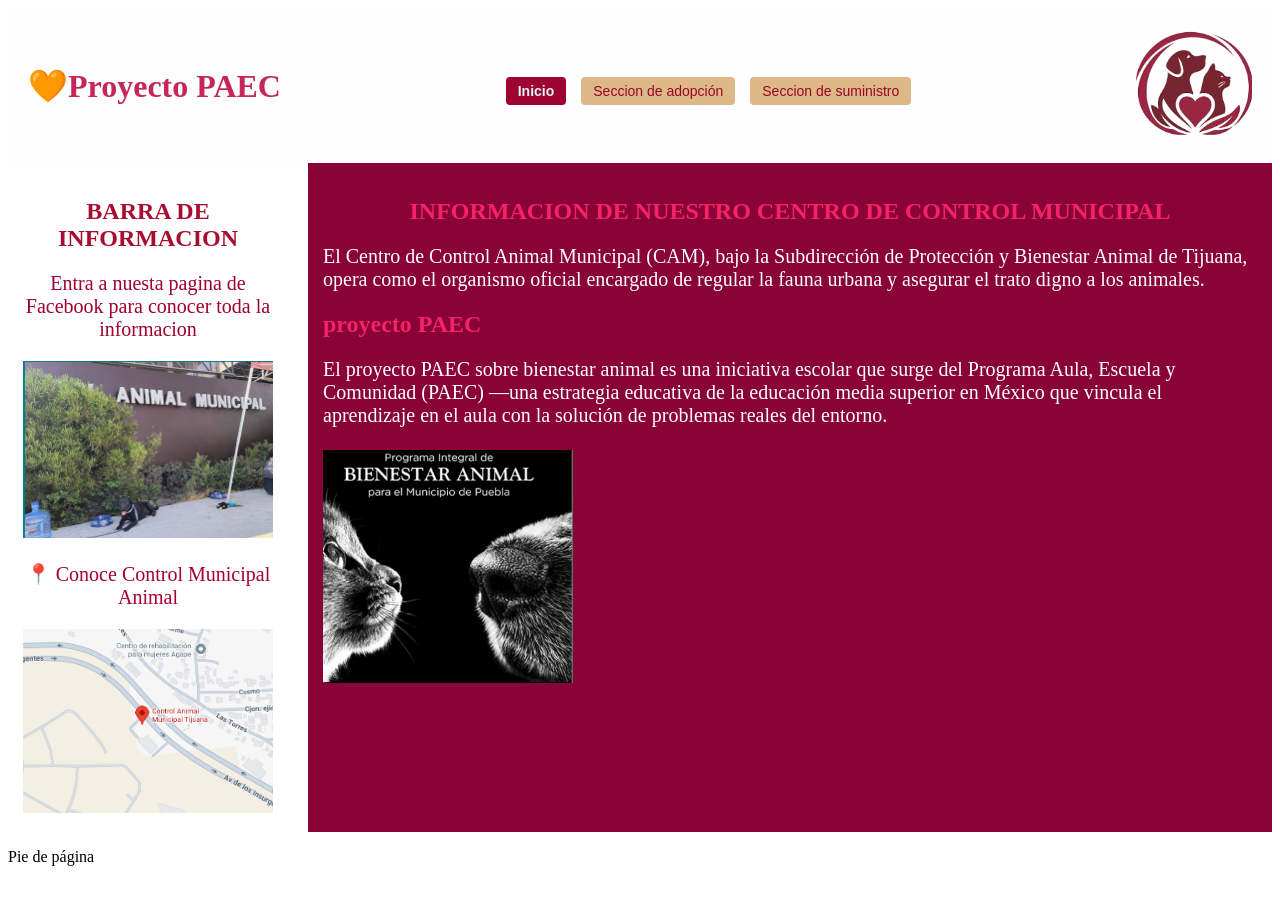
==== index.html @ 5c24c425 "preuba" ====
<!DOCTYPE html>
<html lang="es">

<head>
    <meta charset="UTF-8">
    <title>🧡Proyecto PAEC</title>
    <link rel="stylesheet" href="estilos.css">
</head>

<body>
    <header>
        <h1 style="margin: 0; text-align: center; color: rgb(198, 38, 94); ">🧡Proyecto PAEC</h1>
        <div>
            <nav class="barra-navegacion">
                <a href="index.html" class="boton-nav activo">Inicio</a>
                <a href="2PAGINA.html" class="boton-nav ">Seccion de adopción</a>
                <a href="3PAGINA.html" class="boton-nav ">Seccion de suministro</a>
            </nav>
        </div>
        <img src="Imagenes/angelitosh.png" alt="Logo del Proyecto" class="logo-cabecera">
    </header>
    <main>
        <aside class="aside">
            <h2 style="text-align: center; color: rgb(168, 12, 46);"> BARRA DE INFORMACION </h2>
             <p  style="text-align: center; color: rgb(159, 0, 48); font-size: 20px;">Entra a nuesta pagina de Facebook para conocer toda la informacion</p>
             <a style="text-align: center;" href="https://www.facebook.com/DCAM.DMS.Oficial/?locale=es_LA">
                <img src="Imagenes/animalmunicipal.png" alt=" Municipal" class="barra-lateral" width="250">
            </a>
            <p style="text-align: center; color: rgb(166, 0, 50); font-size: 20px;">📍 Conoce Control Municipal Animal</p>
            <a href="https://maps.app.goo.gl/qnncr2MgKwdZwz2z8"> 
                <img src="Imagenes/ubicacion.png" alt="ubicacion" class="barra-lateral" width="250">
            </a>
        </aside>
        <section>
            <article>
                <h2 style="text-align: center; color: rgb(247, 34, 101);"> INFORMACION DE NUESTRO CENTRO DE CONTROL MUNICIPAL </h2>
                <p style="color: rgb(255, 255, 255); font-size: 20px;">
                    El Centro de Control Animal Municipal (CAM), bajo la Subdirección de Protección y Bienestar Animal de Tijuana, 
                    opera como el organismo oficial encargado de regular la fauna urbana y asegurar el trato digno a los animales.<br>
                </p>
                    <h2 style="color: rgb(247, 34, 101);">proyecto PAEC</h2>
                <p style="color: rgb(255, 255, 255); font-size: 20px;">
                   El proyecto PAEC sobre bienestar animal es una iniciativa escolar que surge del Programa Aula, Escuela y Comunidad (PAEC) 
                   —una estrategia educativa de la educación media superior en México que vincula el aprendizaje en el aula con la solución 
                   de problemas reales del entorno.<br>
                   <br>
                   <img src="Imagenes/Captura de pantalla 2026-10-09 022520.png" alt="ubicacion" class="barra-lateral" width="250">


                </p>
            </article>
        </section>
    </main>

    <footer>
        <p>Pie de página </p>
    </footer>
</body>

</html>
---- estilos.css ----
header {
    display: flex;
    justify-content: space-between;
    align-items: center;
    background-color: #fffeff;
    padding: 10px 20px;
}

.logo-pequeno {
    width: 50px;
    height: auto;
    display: block;
}

.logo-cabecera {
    max-width: 100%;
    height: auto;
    display: block;
    margin-bottom: 15px;
}

.barra-navegacion {
    display: flex;
    gap: 15px;
    margin-top: 10px;
}

.boton-nav {
    text-decoration: none;
    color: rgb(153, 5, 42);
    background-color: burlywood;
    padding: 6px 12px;
    border-radius: 4px;
    font-size: 14px;
    font-family: sans-serif;
    transition: background-color 0.3s;
}

.boton-nav:hover {
    background-color: darkred;
    color: #e0f7fa;
}

body.pagina-suministro .boton-nav:hover {
    background-color: rgb(125, 1, 32);
    color: #e0f7fa;
}

.boton-nav.activo {
    background-color: rgb(157, 5, 48);
    color: #e0f7fa;
    font-weight: bold;
}

main {
    display: flex;
    gap: 20px;
}

.aside {
    width: 25%;
    background-color: #ffffff;
    padding: 15px;
}

section {
    width: 100%;
    background-color: #890338;
    padding: 15px;
}
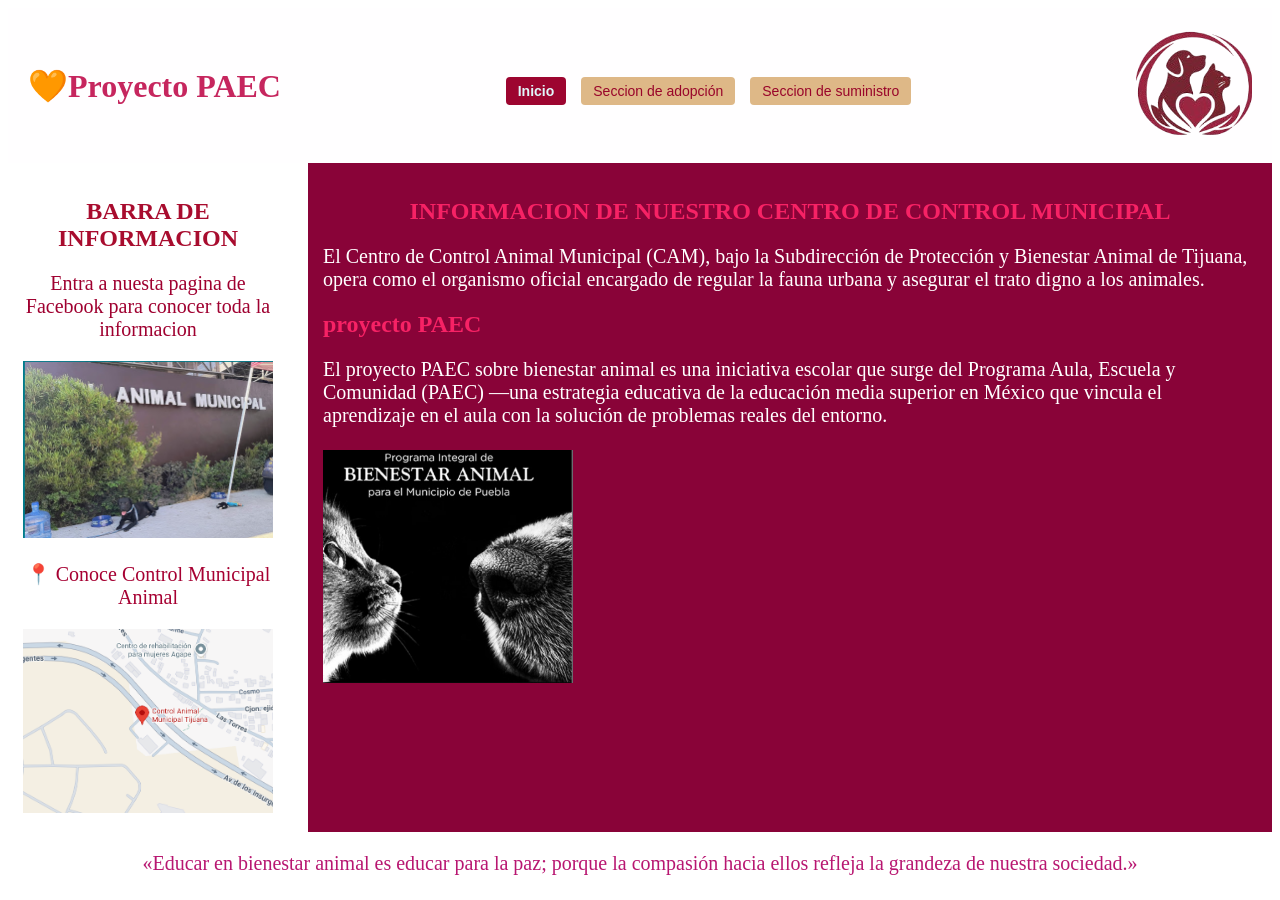
==== commit b3e81ab6: "CAMBIO RADICAL" ====
--- a/index.html
+++ b/index.html
@@ -53,7 +53,7 @@
     </main>
 
     <footer>
-        <p>Pie de página </p>
+        <p style=" text-align: center; color: rgb(177, 0, 100, 0.915); font-size: 20px;">«Educar en bienestar animal es educar para la paz; porque la compasión hacia ellos refleja la grandeza de nuestra sociedad.» </p>
     </footer>
 </body>
 
